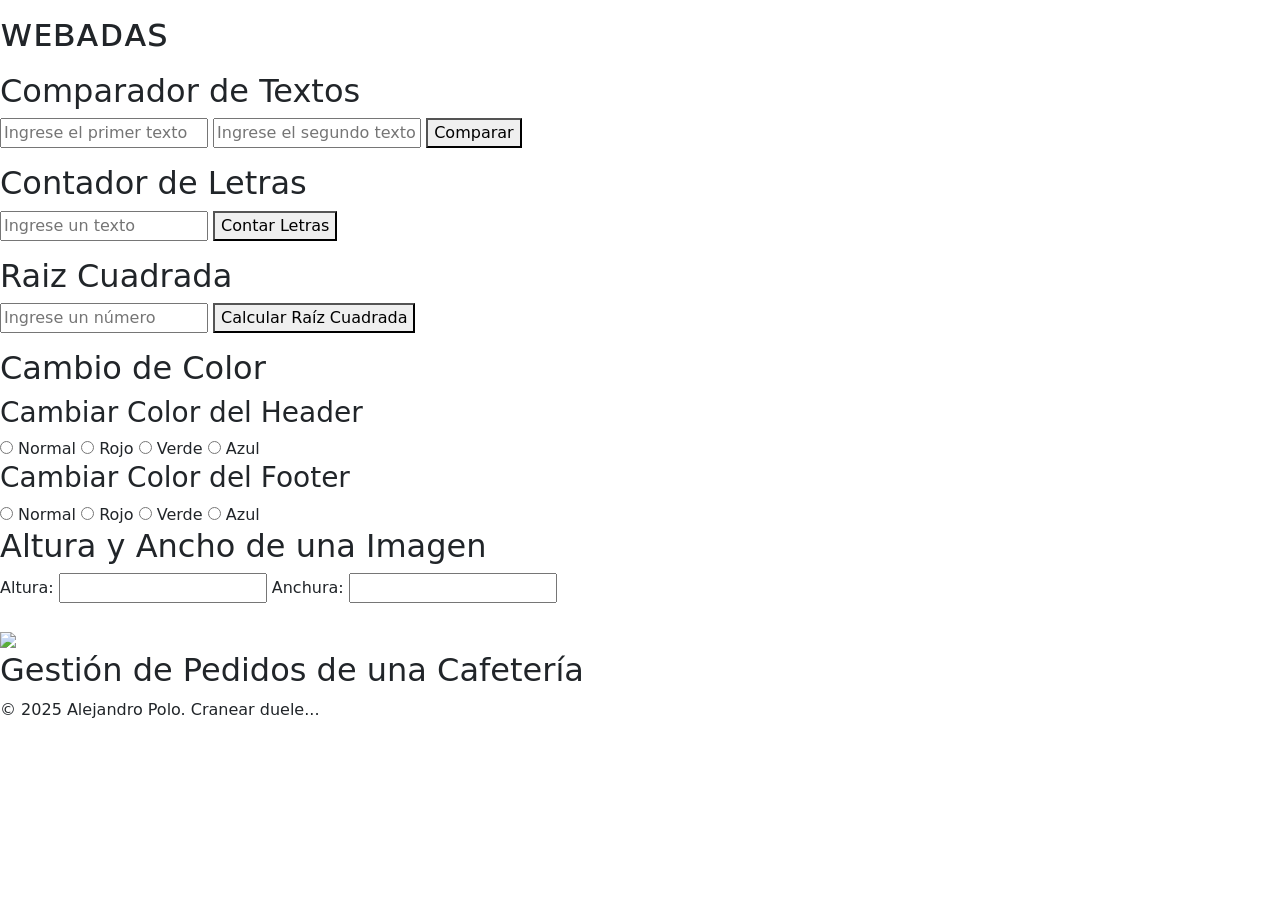
==== index.html @ a884f8df "Enhance header/footer with color change options Updated header and footer sections with IDs and impr" ====
<!DOCTYPE html>
<html lang="en">

<head>
    <meta charset="UTF-8">
    <meta name="viewport" content="width=device-width, initial-scale=1.0">
    <title>JavaScript Practice</title>
    <link href="https://cdn.jsdelivr.net/npm/bootstrap@5.3.2/dist/css/bootstrap.min.css" rel="stylesheet">
    <link rel="stylesheet" href="https://cdnjs.cloudflare.com/ajax/libs/font-awesome/5.15.4/css/all.min.css">
    <link href="https://fonts.googleapis.com/css2?family=Orbitron:wght@400;600&display=swap" rel="stylesheet">
    <link rel="stylesheet" href="styles.css">
    <script src="script.js" defer></script>
</head>

<body>
    <header id="header" class="header">
        <nav class="navbar">
            <h1 >ᴡᴇʙᴀᴅᴀꜱ</h1>
        </nav>
    </header>

    <!-- Exercise 1 Comparador de Textos -->
    <section class="exercise1">
        <h2>Comparador de Textos</h2>
        <input type="text" id="text1" placeholder="Ingrese el primer texto">
        <input type="text" id="text2" placeholder="Ingrese el segundo texto">
        <button id="compareBtn">Comparar</button>
        <p id="result"></p>
    </section>

    <!-- Exercise 2 Contador de letras -->
    <section class="exercise2">
        <h2>Contador de Letras</h2>
        <input type="text" id="textToCount" placeholder="Ingrese un texto">
        <button id="countBtn">Contar Letras</button>
        <p id="countResult"></p>
    </section>

    <!-- Exercise 3 Raiz Cuadrada -->
    <section class="exercise3">
        <h2>Raiz Cuadrada</h2>
        <input type="number" id="numberInput" placeholder="Ingrese un número">
        <button id="sqrtBtn">Calcular Raíz Cuadrada</button>
        <p id="sqrtResult"></p>
    </section>

    <!-- Exercise 4 Cambio de color (header/footer) -->
    <section class="exercise4">
        <h2>Cambio de Color</h2>
        <h3>Cambiar Color del Header</h3>
        <label>
            <input type="radio" name="headerColor" value="headerNormal" id="headerNormal" onclick="cambiacolorH()">
            Normal
        </label>
        <label>
            <input type="radio" name="headerColor" value="headerRed" id="headerRed" onclick="cambiacolorH()"> Rojo
        </label>
        <label>
            <input type="radio" name="headerColor" value="headerGreen" id="headerGreen" onclick="cambiacolorH()"> Verde
        </label>
        <label>
            <input type="radio" name="headerColor" value="headerBlue" id="headerBlue" onclick="cambiacolorH()">
            Azul
        </label>
        <h3>Cambiar Color del Footer</h3>
        <label>
            <input type="radio" name="footerColor" value="footerNormal" id="footerNormal" onclick="cambiacolorF()">
            Normal
        </label>
        <label>
            <input type="radio" name="footerColor" value="footerRed" id="footerRed" onclick="cambiacolorF()"> Rojo
        </label>
        <label>
            <input type="radio" name="footerColor" value="footerGreen" id="footerGreen" onclick="cambiacolorF()"> Verde
        </label>
        <label>
            <input type="radio" name="footerColor" value="footerBlue" id="footerBlue" onclick="cambiacolorF()"> Azul
        </label>
    </section>
    <!-- Exercise 5 Altura y ancho de una imagen -->
    <section class="exercise5">
        <h2>Altura y Ancho de una Imagen</h2>
        <div class="image-size">
            <label>Altura: </label>
            <input type="number" id="height" onkeyup="cambiatamaño()" max="400">
            <label>Anchura: </label>
            <input type="number" id="width" onkeyup="cambiatamaño()" max="800">
            <br><br>
            <img class="image" id="image" src="deidad.jpg">
        </div>
    </section>
    <!-- Exercise 6 Gestion de los pedidos de una cafeteria -->
    <section class="exercise6">
        <h2>Gestión de Pedidos de una Cafetería</h2>
    </section>
    <footer id="footer" class="footer">
        <p>&copy; 2025 Alejandro Polo. Cranear duele...</p>
    </footer>
</body>

</html>
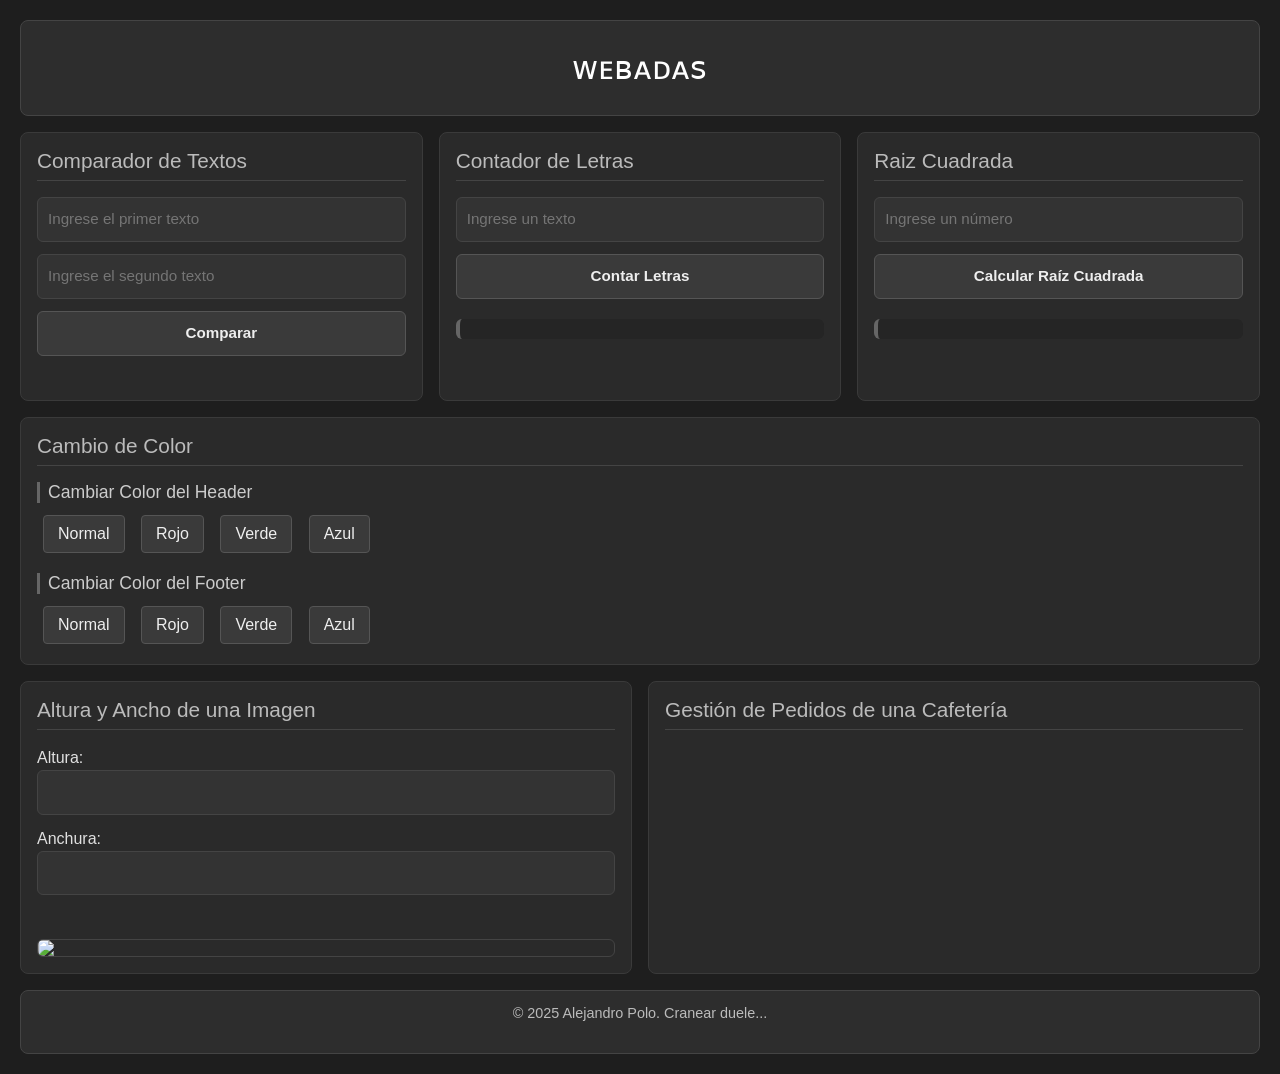
==== commit 2cd9d108: "Update index.html" ====
--- a/index.html
+++ b/index.html
@@ -15,7 +15,7 @@
 <body>
     <header id="header" class="header">
         <nav class="navbar">
-            <h1 >ᴡᴇʙᴀᴅᴀꜱ</h1>
+            <h1>ᴡᴇʙᴀᴅᴀꜱ</h1>
         </nav>
     </header>
 
@@ -93,9 +93,9 @@
     <section class="exercise6">
         <h2>Gestión de Pedidos de una Cafetería</h2>
     </section>
-    <footer id="footer" class="footer">
-        <p>&copy; 2025 Alejandro Polo. Cranear duele...</p>
-    </footer>
 </body>
+<footer id="footer" class="footer">
+    <p>&copy; 2025 Alejandro Polo. Cranear duele...</p>
+</footer>
 
 </html>
--- a/styles.css
+++ b/styles.css
@@ -0,0 +1,186 @@
+* {
+    margin: 0;
+    padding: 0;
+    box-sizing: border-box;
+}
+
+body {
+    min-height: 100vh;
+    background-color: #1e1e1e;
+    font-family: 'Calibri', Arial, sans-serif;
+    color: #e0e0e0;
+    display: grid;
+    grid-template-columns: repeat(6, 1fr);
+    gap: 16px;
+    padding: 20px;
+}
+
+header {
+    grid-column: 1 / -1;
+    background-color: #2d2d2d;
+    padding: 20px;
+    border-radius: 8px;
+    border: 1px solid #444;
+    display: flex;
+    justify-content: center;
+    align-items: center;
+}
+
+header h1 {
+    color: #ffffff;
+    font-size: 2rem;
+    margin: 0;
+}
+
+footer {
+    grid-column: 1 / -1;
+    background-color: #2d2d2d;
+    padding: 12px;
+    border-radius: 8px;
+    border: 1px solid #444;
+    color: #bbb;
+    font-size: 0.9rem;
+    text-align: center;
+}
+
+section[class^="exercise"] {
+    background-color: #2a2a2a;
+    border-radius: 8px;
+    padding: 16px;
+    border: 1px solid #3a3a3a;
+}
+
+section[class^="exercise"] h2 {
+    font-size: 1.3rem;
+    margin-bottom: 16px;
+    color: #bbbbbb;
+    border-bottom: 1px solid #444;
+    padding-bottom: 6px;
+}
+
+.exercise1,
+.exercise2,
+.exercise3 {
+    grid-column: span 2;
+}
+
+.exercise4 {
+    grid-column: 1 / -1;
+}
+
+.exercise5,
+.exercise6 {
+    grid-column: span 3;
+}
+
+input,
+button {
+    width: 100%;
+    padding: 10px;
+    margin-bottom: 12px;
+    border-radius: 6px;
+    border: 1px solid #444;
+    background-color: #333;
+    color: #eee;
+    font-size: 0.95rem;
+}
+
+button {
+    background-color: #3a3a3a;
+    border: 1px solid #555;
+    cursor: pointer;
+    font-weight: 600;
+}
+
+button:hover {
+    background-color: #4a4a4a;
+}
+
+p[id$="Result"] {
+    background-color: #252525;
+    padding: 10px;
+    border-radius: 6px;
+    border-left: 4px solid #666;
+    font-size: 0.95rem;
+    margin-top: 8px;
+    color: #ccc;
+}
+
+.image {
+    max-width: 100%;
+    height: auto;
+    border-radius: 6px;
+    border: 1px solid #444;
+    display: block;
+    margin-top: 8px;
+}
+
+input[type=number]::-webkit-outer-spin-button,
+input[type=number]::-webkit-inner-spin-button {
+    -webkit-appearance: none;
+    margin: 0;
+}
+
+input[type=number] {
+    -moz-appearance: textfield;
+}
+
+.exercise4 h3 {
+    color: #ccc;
+    font-size: 1.1rem;
+    margin: 16px 0 8px;
+    border-left: 3px solid #666;
+    padding-left: 8px;
+}
+
+.exercise4 label {
+    display: inline-block;
+    margin: 4px 6px;
+    padding: 6px 14px;
+    border-radius: 4px;
+    background-color: #3a3a3a;
+    border: 1px solid #555;
+    color: #eee;
+    font-weight: 500;
+    cursor: pointer;
+}
+
+.exercise4 input[type="radio"] {
+    display: none;
+}
+
+.exercise4 label:has(#headerRed):has(input:checked) {
+    background-color: #c0392b;
+    border-color: #e74c3c;
+}
+
+.exercise4 label:has(#headerGreen):has(input:checked) {
+    background-color: #27ae60;
+    border-color: #2ecc71;
+}
+
+.exercise4 label:has(#headerBlue):has(input:checked) {
+    background-color: #2980b9;
+    border-color: #3498db;
+}
+
+.exercise4 label:has(#footerRed):has(input:checked) {
+    background-color: #c0392b;
+    border-color: #e74c3c;
+}
+
+.exercise4 label:has(#footerGreen):has(input:checked) {
+    background-color: #27ae60;
+    border-color: #2ecc71;
+}
+
+.exercise4 label:has(#footerBlue):has(input:checked) {
+    background-color: #2980b9;
+    border-color: #3498db;
+}
+
+.exercise4 label:has(#headerNormal):has(input:checked),
+.exercise4 label:has(#footerNormal):has(input:checked) {
+    background-color: #7f8c8d;
+    border-color: #95a5a6;
+}
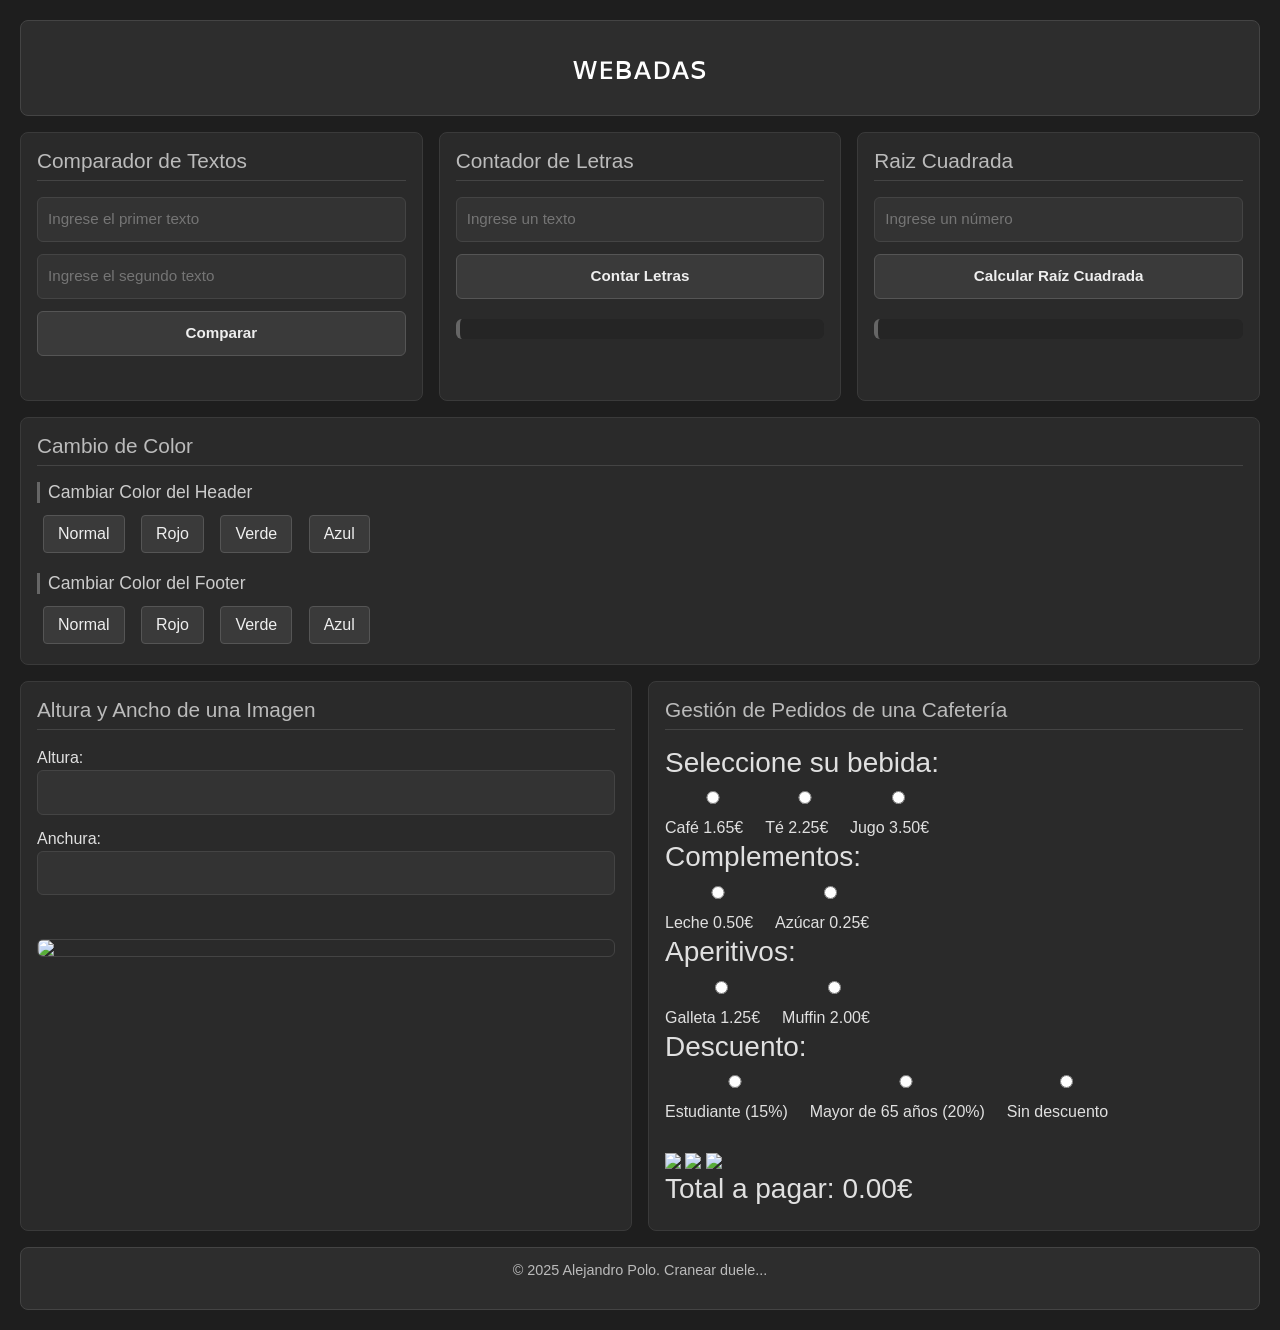
==== commit 4f02c66a: "Update index.html with new exercises and layout" ====
--- a/index.html
+++ b/index.html
@@ -86,12 +86,38 @@
             <label>Anchura: </label>
             <input type="number" id="width" onkeyup="cambiatamaño()" max="800">
             <br><br>
-            <img class="image" id="image" src="deidad.jpg">
+            <img class="image" id="image" src="Images/deidad.jpg">
         </div>
     </section>
-    <!-- Exercise 6 Gestion de los pedidos de una cafeteria -->
+    <!-- Exercise 6 Gestión de Pedidos de una Cafetería -->
     <section class="exercise6">
         <h2>Gestión de Pedidos de una Cafetería</h2>
+
+        <h3>Seleccione su bebida:</h3>
+        <label><input type="radio" name="order" value="coffee" onclick="pedidosimg()"> Café 1.65€</label>
+        <label><input type="radio" name="order" value="tea" onclick="pedidosimg()"> Té 2.25€</label>
+        <label><input type="radio" name="order" value="juice" onclick="pedidosimg()"> Jugo 3.50€</label>
+
+        <h3>Complementos:</h3>
+        <label><input type="radio" name="extras" value="milk" onclick="pedidosimg()"> Leche 0.50€</label>
+        <label><input type="radio" name="extras" value="sugar" onclick="pedidosimg()"> Azúcar 0.25€</label>
+
+        <h3>Aperitivos:</h3>
+        <label><input type="radio" id="galleta" name="snacks" value="cookie" onclick="pedidosimg()"> Galleta 1.25€</label>
+        <label><input type="radio" id="muffin" name="snacks" value="muffin" onclick="pedidosimg()"> Muffin 2.00€</label>
+
+        <h3>Descuento:</h3>
+        <label><input type="radio" name="discount" value="student" onclick="pedidosimg()"> Estudiante (15%)</label>
+        <label><input type="radio" name="discount" value="senior" onclick="pedidosimg()"> Mayor de 65 años (20%)</label>
+        <label><input type="radio" name="discount" value="none" onclick="pedidosimg()"> Sin descuento</label>
+        <br><br>
+        <div class="pedidos2">
+            <img src="Images/trans.png" width="200px" id="imgbebida">
+            <img src="Images/trans.png" width="200px" id="imgcomplemento">
+            <img src="Images/trans.png" width="200px" id="imgaperitivo">
+        </div>
+        <h3>Total a pagar: <span id="total">0.00€</span></h3>
+
     </section>
 </body>
 <footer id="footer" class="footer">
